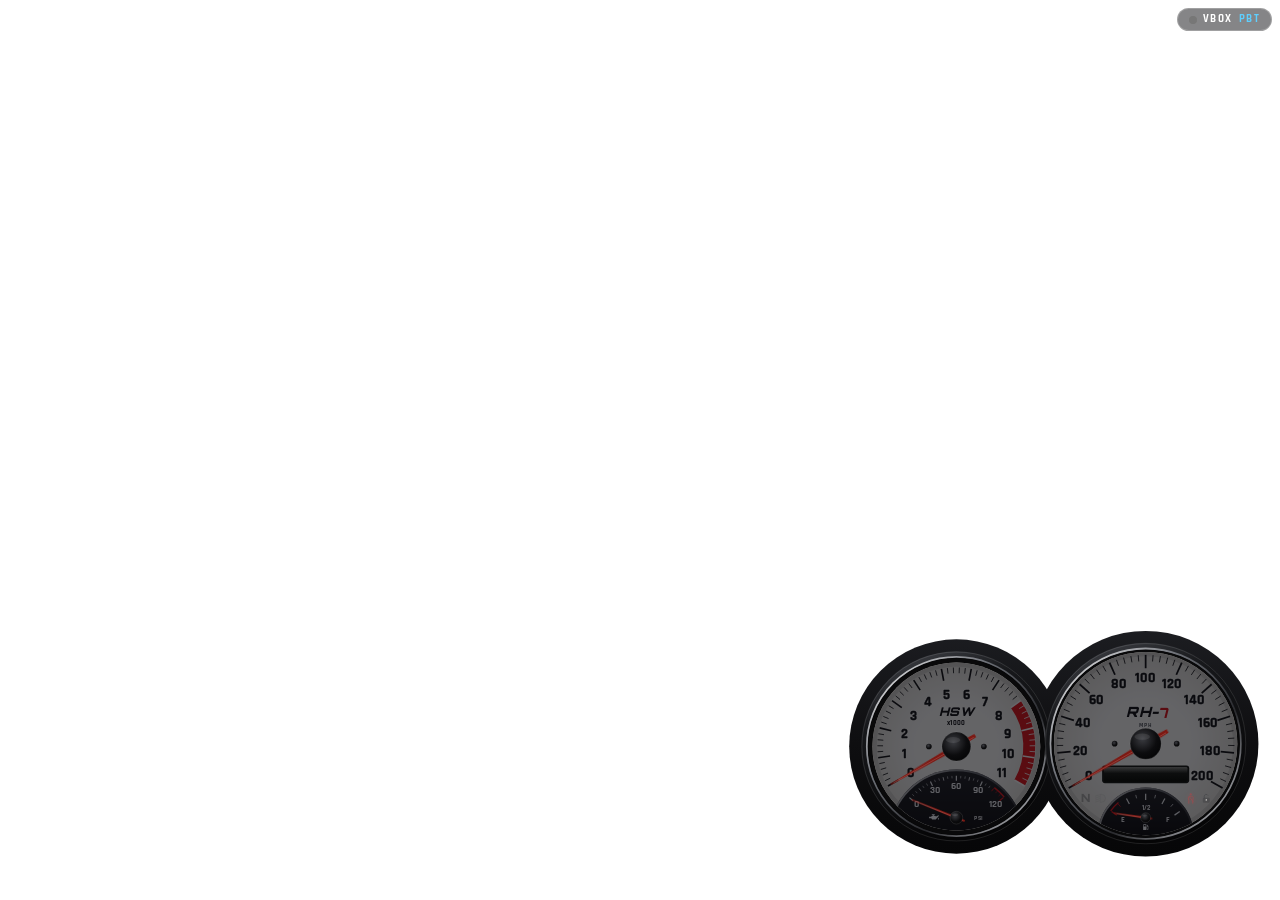
==== index.html @ 40e9e875 "Add files via upload" ====
<!DOCTYPE html>
<html lang="id">
<head>
  <meta charset="UTF-8" />
  <meta name="viewport" content="width=device-width, initial-scale=1.0" />
  <title>RH7 SPEEDO</title>
  <meta name="description" content="Custom speedometer HUD analog untuk RH7" />
  <link rel="preconnect" href="https://fonts.googleapis.com" />
  <link rel="preconnect" href="https://fonts.gstatic.com" crossorigin />
  <link href="https://fonts.googleapis.com/css2?family=Orbitron:wght@600;800;900&family=Rajdhani:wght@500;600;700&display=swap" rel="stylesheet" />
  <link rel="stylesheet" href="styles.css" />
</head>
<body>

  <!-- VBOX Performance Box Touch: klik tombol (atau tekan V) untuk memunculkan alatnya -->
  <button class="vbox-btn" id="vbox-btn" type="button" title="VBOX Performance Box Touch (V)"><i></i><b>VBOX</b><span>PBT</span></button>
  <div class="vbox" id="vbox"></div>

  <!-- Panel tes (hanya di preview ?demo): tombol mesin & lampu. Shortcut: E = mesin, L = lampu -->
  <div class="dev" id="dev">
    <button type="button" id="dev-engine">Mesin: OFF</button>
    <button type="button" id="dev-lights">Lampu: OFF</button>
  </div>

  <div class="hud-wrap">
    <div class="cluster" id="hud">
      <!-- Semua gauge, tick, angka, jarum & ikon digambar oleh script.js -->
      <svg id="dial" class="dial" viewBox="181 60 1181 660" xmlns="http://www.w3.org/2000/svg"></svg>

    </div>
  </div>

  <script src="script.js"></script>
</body>
</html>
---- styles.css ----
:root {
    --offset-bottom: 40px;      /* jarak HUD dari bawah layar */
    --offset-right: 18px;       /* jarak HUD dari kanan layar */
    --scale: 0.55;              /* ubah untuk memperbesar / memperkecil HUD */

    --warn: #ff2a2f;            /* merah peringatan */
    --green: #19b84a;
    --blue: #2f7bff;
    --amber: #e8a200;
    --off: rgba(20, 22, 26, 0.2);

    --face-a: #fdfdfc;
    --face-b: #e7e5df;
    --ink: #0f1013;
    --zone: #e3141b;

    /* jarum: --ndl-off = mesin mati, --ndl-mid = mesin hidup, --ndl-on = lampu hidup (menyala) */
    --ndl-off: #7d1812;
    --ndl-mid: #cf1a12;
    --ndl-on: #ff2a1e;
    --glow: #ff3a2a;

    --ui: 'Rajdhani', 'Bahnschrift', 'Segoe UI', sans-serif;
    --digital: 'Orbitron', 'Bahnschrift', 'Arial Narrow', sans-serif;
}

* { margin: 0; padding: 0; box-sizing: border-box; }

html, body {
    width: 100vw;
    height: 100vh;
    background: transparent;
    overflow: hidden;
    font-family: var(--ui);
    color: #fff;
    user-select: none;
}

/* Posisi HUD: kanan bawah layar */
.hud-wrap {
    position: fixed;
    right: var(--offset-right);
    bottom: var(--offset-bottom);
    width: 757px;
    height: 423px;           /* rasio = viewBox 1181 x 660 */
    transform: scale(var(--scale));
    transform-origin: bottom right;
}
.cluster { position: relative; width: 100%; height: 100%; }
.dial { position: absolute; inset: 0; width: 100%; height: 100%; overflow: visible; }

/* Preview di browser */
body.preview {
    background:
        radial-gradient(ellipse at 50% 120%, #2a2f38 0%, transparent 60%),
        linear-gradient(180deg, #2b2f37 0%, #12141a 60%, #07080a 100%);
}
body.preview .hud-wrap {
    right: 50%;
    bottom: 50%;
    transform: translate(50%, 50%) scale(min(1, calc(100vw / 800px)));
    transform-origin: center;
}

/* ===================== TEKS DIAL ===================== */
.dial .tk { stroke: var(--ink); stroke-linecap: butt; }
.dial .tkw { stroke: #fff; stroke-linecap: butt; }          /* takik putih di dalam zona merah */
.dial .num {
    font-family: var(--ui);
    font-weight: 700;
    font-style: normal;
    fill: var(--ink);
    stroke: var(--ink);
    stroke-width: 0.9px;
    text-anchor: middle;
    dominant-baseline: central;
}
.dial .lbl { font-family: var(--ui); font-weight: 700; font-style: normal; letter-spacing: 1px; fill: var(--ink); text-anchor: middle; dominant-baseline: central; }
.dial .lbl.mph-lbl { fill: #5a5d63; letter-spacing: 4px; }
.dial .brand {
    font-family: var(--digital);
    font-weight: 900;
    font-style: italic;
    letter-spacing: 1px;
    fill: var(--ink);
    text-anchor: middle;
    dominant-baseline: central;
}
.dial .brand-red { fill: var(--zone); }
.dial .zone { fill: var(--zone); }

/* Oil PSI (kubah hitam di dalam gauge RPM) */
.dial .dtk { stroke: #eceef2; stroke-linecap: butt; }
.dial .dtk.red { stroke: var(--zone); }
.dial .dred { fill: none; stroke: var(--zone); stroke-width: 4; }
.dial .dnum { font-family: var(--ui); font-weight: 700; fill: #f1f2f5; text-anchor: middle; dominant-baseline: central; }
.dial .dlbl { font-family: var(--ui); font-weight: 700; letter-spacing: 1px; fill: #f1f2f5; text-anchor: middle; dominant-baseline: central; }

/* ===================== MESIN: dial redup saat mati, terang saat hidup ===================== */
.dial .shade { fill: #07080c; opacity: 0.62; transition: opacity 0.7s ease; }
.cluster.engine-on .dial .shade { opacity: 0; }

/* ===================== JARUM: gelap saat mati, merah saat hidup, menyala saat lampu hidup ===================== */
.dial .ndl {
    fill: var(--ndl-off);
    filter: drop-shadow(0 0 0 transparent);
    transition: fill 0.35s ease, filter 0.35s ease;
}
.dial .ndl-hi { fill: none; stroke: rgba(255, 255, 255, 0.28); stroke-width: 1.4; stroke-linecap: round; }
.cluster.engine-on .dial .ndl { fill: var(--ndl-mid); }
.cluster.lights-on .dial .ndl {
    fill: var(--ndl-on);
    filter: drop-shadow(0 0 2px rgba(255, 70, 50, 0.35));
}
.dial .hub-ring { fill: none; stroke: var(--glow); stroke-width: 3; opacity: 0; transition: opacity 0.35s ease; }
.cluster.lights-on .dial .hub-ring { opacity: 0.45; }

/* ===================== IKON INDIKATOR ===================== */
.dial .ind { color: var(--off); transition: color 0.15s ease, filter 0.15s ease, opacity 0.5s ease; }
.cluster:not(.engine-on) .dial .ind.eng { opacity: 0.3; }
.dial .ind.active    { color: var(--green); filter: drop-shadow(0 0 4px rgba(25, 184, 74, 0.55)); }
.dial .ind.high-beam { color: var(--blue);  filter: drop-shadow(0 0 5px rgba(47, 123, 255, 0.7)); }
.dial .ind.warn      { color: var(--warn);  filter: drop-shadow(0 0 4px rgba(255, 42, 47, 0.55)); }
.dial .ind.locked    { color: var(--amber); filter: drop-shadow(0 0 4px rgba(232, 162, 0, 0.55)); }
.dial .ind.low       { color: var(--amber); }
.dial .ind.crit      { color: var(--warn); }
.dial .ind.gauge-ico { color: var(--ink); }
.dial .ind.gauge-ico.lt   { color: #eceef2; }     /* ikon oli di atas kubah hitam */
.dial .ind.gauge-ico.low  { color: var(--amber); }
.dial .ind.gauge-ico.crit { color: var(--warn); }
.cluster:not(.engine-on) .dial .ind.gauge-ico { opacity: 0.4; }

#headlight .beam-high { display: none; }
#headlight.high-beam .beam-high { display: inline; }
#headlight.high-beam .beam-low { display: none; }
#door-lock .shackle-closed { display: none; }
#door-lock.locked .shackle-closed { display: inline; }
#door-lock.locked .shackle-open { display: none; }

.dial .gear { font-family: var(--digital); font-weight: 900; font-size: 32px; fill: var(--ink); text-anchor: middle; dominant-baseline: central; transition: opacity 0.5s ease; }
.dial .gear.rev { fill: var(--warn); }
.cluster:not(.engine-on) .dial .gear { opacity: 0.3; }

/* ===================== ODO digital LCD: mati total saat mesin off ===================== */
.dial .lcd-live { opacity: 0; transition: opacity 0.6s ease; }
.cluster.engine-on .dial .lcd-live { opacity: 1; }
.dial .seg-ghost { fill: rgba(225, 238, 218, 0.075); }      /* segmen mati yang samar, seperti LCD asli */
.dial .seg { fill: #eaf1e5; opacity: 0; }
.dial .seg.on { opacity: 0.96; }
.dial .lcd-dot { fill: #eaf1e5; }
.dial .lcd-digits { filter: drop-shadow(0 0 2px rgba(214, 238, 206, 0.4)); }

/* ===================== PANEL TES (preview) ===================== */
.dev { display: none; position: fixed; top: 8px; left: 8px; z-index: 10; gap: 6px; }
body.preview .dev { display: flex; }
.dev button {
    padding: 6px 12px; border-radius: 6px; cursor: pointer;
    border: 1px solid rgba(255, 255, 255, 0.25);
    background: rgba(10, 11, 13, 0.6); color: #fff;
    font: 700 12px/1 var(--ui); letter-spacing: 1px;
}
.dev button.on { background: rgba(34, 214, 90, 0.25); border-color: #22d65a; }

/* ===================== VBOX Performance Box Touch ===================== */
.vbox-btn {
    position: fixed; top: 8px; right: 8px; z-index: 20;
    display: flex; align-items: center; gap: 6px;
    padding: 5px 11px; border-radius: 999px; cursor: pointer;
    border: 1px solid rgba(255, 255, 255, 0.22);
    background: rgba(10, 11, 13, 0.62); color: #fff;
    font: 700 11px/1 var(--ui); letter-spacing: 1.5px;
    opacity: 0.8; transition: opacity 0.2s, border-color 0.2s, transform 0.1s;
}
.vbox-btn i { width: 8px; height: 8px; border-radius: 50%; background: #555; transition: background 0.2s, box-shadow 0.2s; }
.vbox-btn span { color: #36c3ff; }
.vbox-btn:hover { opacity: 1; border-color: #36c3ff; }
.vbox-btn:active { transform: scale(0.95); }
.vbox-btn.on i { background: #22d65a; box-shadow: 0 0 6px #22d65a; }
body.no-btn .vbox-btn { display: none; }

.vbox {
    position: fixed; top: 44px; right: 8px; z-index: 19; width: 340px;
    padding: 10px 10px 12px; border-radius: 16px;
    background: linear-gradient(160deg, #3a3d43 0%, #17181b 38%, #0c0c0e 100%);
    border: 1px solid rgba(255, 255, 255, 0.14);
    box-shadow: 0 16px 40px rgba(0, 0, 0, 0.6), inset 0 1px 0 rgba(255, 255, 255, 0.2);
    color: #fff; font-family: var(--ui);
    opacity: 0; transform: translateY(-12px) scale(0.95); transform-origin: top right;
    pointer-events: none; transition: opacity 0.25s ease, transform 0.3s cubic-bezier(0.2, 0.9, 0.3, 1.2);
}
.vbox.open { opacity: 1; transform: none; pointer-events: auto; }
.vbox .vb-top { display: flex; align-items: baseline; gap: 8px; padding: 0 4px 8px; }
.vbox .vb-logo { font: 900 17px/1 var(--digital); letter-spacing: 2px; }
.vbox .vb-sub { font-size: 9px; letter-spacing: 1.6px; color: #9aa0a8; flex: 1; }
.vbox .vb-gps { font-size: 10px; letter-spacing: 1px; color: #9aa0a8; display: flex; align-items: center; gap: 4px; }
.vbox .vb-gps i { width: 7px; height: 7px; border-radius: 50%; background: #22d65a; box-shadow: 0 0 5px #22d65a; animation: vbgps 1.2s steps(2) infinite; }
@keyframes vbgps { 50% { opacity: 0.25; } }
.vbox .vb-screen { background: #050608; border-radius: 9px; padding: 8px 10px 6px; border: 2px solid #26282d; }
.vbox .vb-status { font-size: 11px; letter-spacing: 2px; font-weight: 700; color: #ffb800; text-align: center; }
.vbox .vb-status.ready { color: #22d65a; }
.vbox .vb-status.run { color: #36c3ff; }
.vbox .vb-main { display: flex; justify-content: space-between; align-items: flex-end; padding: 4px 0 2px; }
.vbox .vb-speed, .vbox .vb-time { display: flex; align-items: baseline; gap: 4px; }
.vbox .vb-speed { cursor: pointer; }
.vbox .vb-main b { font: 800 34px/1 var(--digital); }
.vbox .vb-time b { color: #36c3ff; }
.vbox .vb-main em { font: 700 11px/1 var(--ui); font-style: normal; color: #9aa0a8; letter-spacing: 1px; }
.vbox .vb-g { font-size: 11px; color: #9aa0a8; letter-spacing: 1px; text-align: right; }
.vbox .vb-g b { color: #fff; font-family: var(--digital); font-weight: 600; }
.vbox .vb-rows { margin-top: 4px; border-top: 1px solid #23252a; }
.vbox .vb-row { display: grid; grid-template-columns: 1fr 70px 78px; align-items: baseline; padding: 4px 0; border-bottom: 1px solid #16181b; }
.vbox .vb-row .n { font-size: 15px; font-weight: 700; letter-spacing: 1px; }
.vbox .vb-row .n small { margin-left: 4px; font-size: 10px; color: #9aa0a8; }
.vbox .vb-row .t { font: 600 15px/1 var(--digital); text-align: right; color: #4a4e56; }
.vbox .vb-row .x { font-size: 10px; text-align: right; color: #9aa0a8; }
.vbox .vb-row.live .t { color: #ffb800; }
.vbox .vb-row.done .t { color: #22d65a; }
.vbox .vb-btns { display: flex; gap: 8px; padding-top: 9px; }
.vbox .vb-btns button {
    flex: 1; padding: 7px 0; border-radius: 7px; cursor: pointer;
    border: 1px solid rgba(255, 255, 255, 0.2); background: #1d1f23; color: #fff;
    font: 700 12px/1 var(--ui); letter-spacing: 2px;
}
.vbox .vb-btns button:hover { border-color: #36c3ff; }
.vbox .vb-btns button:active { transform: scale(0.97); }
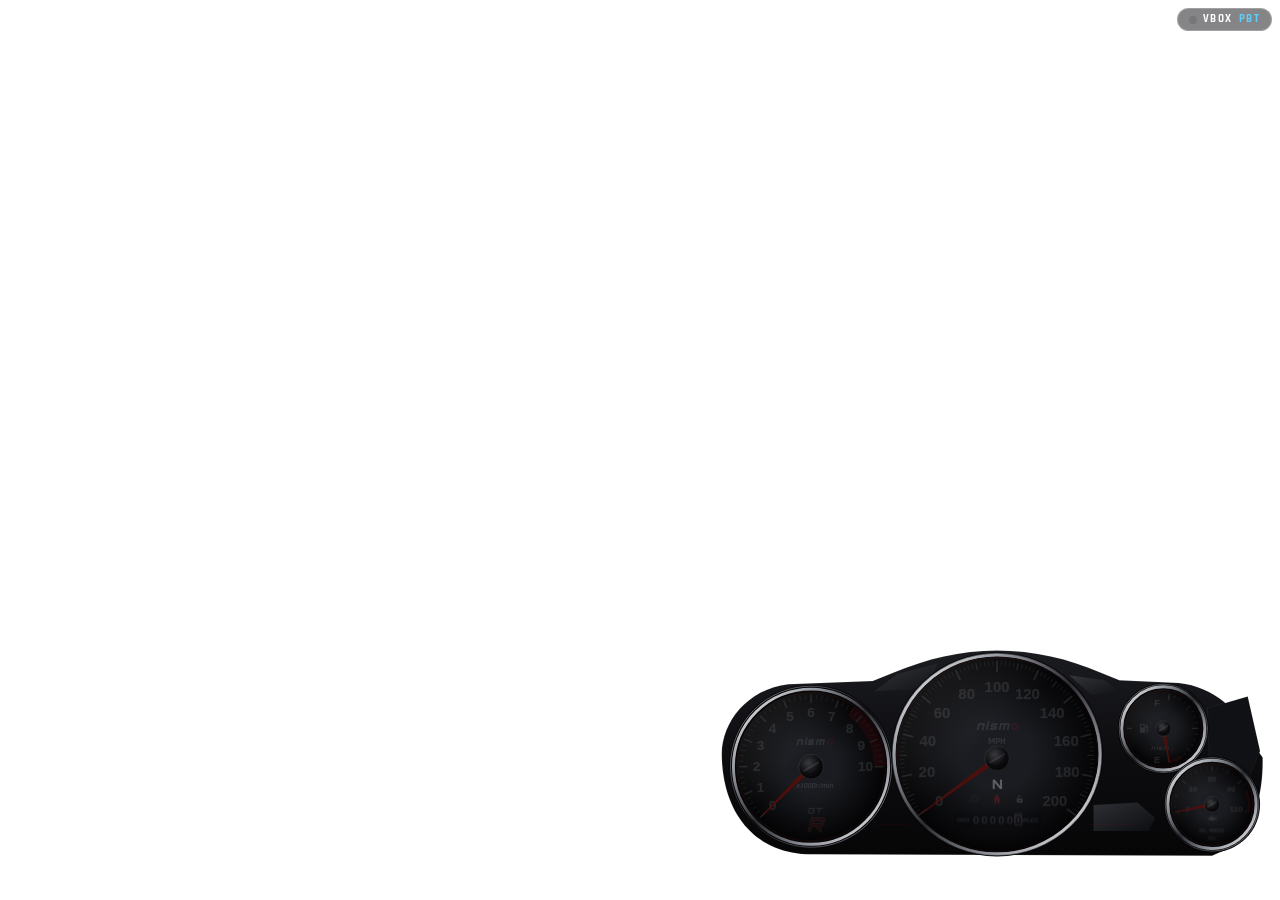
==== commit e42351c3: "Add files via upload" ====
--- a/index.html
+++ b/index.html
@@ -3,8 +3,8 @@
 <head>
   <meta charset="UTF-8" />
   <meta name="viewport" content="width=device-width, initial-scale=1.0" />
-  <title>RH7 SPEEDO</title>
-  <meta name="description" content="Custom speedometer HUD analog untuk RH7" />
+  <title>R34 GT-R NISMO SPEEDO</title>
+  <meta name="description" content="Custom speedometer HUD analog Optitron - Nissan Skyline GT-R R34 NISMO" />
   <link rel="preconnect" href="https://fonts.googleapis.com" />
   <link rel="preconnect" href="https://fonts.gstatic.com" crossorigin />
   <link href="https://fonts.googleapis.com/css2?family=Orbitron:wght@600;800;900&family=Rajdhani:wght@500;600;700&display=swap" rel="stylesheet" />
@@ -16,16 +16,17 @@
   <button class="vbox-btn" id="vbox-btn" type="button" title="VBOX Performance Box Touch (V)"><i></i><b>VBOX</b><span>PBT</span></button>
   <div class="vbox" id="vbox"></div>
 
-  <!-- Panel tes (hanya di preview ?demo): tombol mesin & lampu. Shortcut: E = mesin, L = lampu -->
+  <!-- Panel tes (hanya di preview ?demo): tombol mesin & lampu. Shortcut: E = mesin, L = lampu, D = dimmer -->
   <div class="dev" id="dev">
     <button type="button" id="dev-engine">Mesin: OFF</button>
     <button type="button" id="dev-lights">Lampu: OFF</button>
+    <button type="button" id="dev-dim">Dimmer: 100%</button>
   </div>
 
   <div class="hud-wrap">
     <div class="cluster" id="hud">
       <!-- Semua gauge, tick, angka, jarum & ikon digambar oleh script.js -->
-      <svg id="dial" class="dial" viewBox="181 60 1181 660" xmlns="http://www.w3.org/2000/svg"></svg>
+      <svg id="dial" class="dial" viewBox="40 100 1694 665" xmlns="http://www.w3.org/2000/svg"></svg>
 
     </div>
   </div>
--- a/styles.css
+++ b/styles.css
@@ -7,18 +7,17 @@
     --green: #19b84a;
     --blue: #2f7bff;
     --amber: #e8a200;
-    --off: rgba(20, 22, 26, 0.2);
-
-    --face-a: #fdfdfc;
-    --face-b: #e7e5df;
-    --ink: #0f1013;
-    --zone: #e3141b;
-
-    /* jarum: --ndl-off = mesin mati, --ndl-mid = mesin hidup, --ndl-on = lampu hidup (menyala) */
-    --ndl-off: #7d1812;
-    --ndl-mid: #cf1a12;
-    --ndl-on: #ff2a1e;
-    --glow: #ff3a2a;
+    --off: rgba(255, 255, 255, 0.13);
+
+    --face-a: #1b1c21;          /* muka dial hitam Optitron */
+    --face-b: #030304;
+    --ink: #f4f6fa;             /* angka & tick putih */
+    --zone: #d4161a;            /* zona merah */
+
+    /* jarum: --ndl-off = mesin mati (gelap), --ndl-on = menyala; --glow = pendar merah */
+    --ndl-off: #4d100d;
+    --ndl-on: #f2271c;
+    --glow: #ff2a1f;
 
     --ui: 'Rajdhani', 'Bahnschrift', 'Segoe UI', sans-serif;
     --digital: 'Orbitron', 'Bahnschrift', 'Arial Narrow', sans-serif;
@@ -41,83 +40,99 @@
     position: fixed;
     right: var(--offset-right);
     bottom: var(--offset-bottom);
-    width: 757px;
-    height: 423px;           /* rasio = viewBox 1181 x 660 */
+    width: 1000px;
+    height: 393px;
     transform: scale(var(--scale));
     transform-origin: bottom right;
 }
-.cluster { position: relative; width: 100%; height: 100%; }
+.cluster {
+    position: relative; width: 100%; height: 100%;
+    --lum: 1;                                   /* kecerahan dial (diatur script: dimmer + lampu depan) */
+    --lum2: calc(0.4 + 0.6 * var(--lum));       /* versi lebih lembut untuk ikon */
+}
 .dial { position: absolute; inset: 0; width: 100%; height: 100%; overflow: visible; }
 
 /* Preview di browser */
 body.preview {
     background:
         radial-gradient(ellipse at 50% 120%, #2a2f38 0%, transparent 60%),
-        linear-gradient(180deg, #2b2f37 0%, #12141a 60%, #07080a 100%);
+        linear-gradient(180deg, #3a404a 0%, #14171c 60%, #07080a 100%);
 }
 body.preview .hud-wrap {
     right: 50%;
     bottom: 50%;
-    transform: translate(50%, 50%) scale(min(1, calc(100vw / 800px)));
+    transform: translate(50%, 50%) scale(min(1, calc(100vw / 1040px)));
     transform-origin: center;
+}
+
+/* ===================== OPTITRON: cahaya dial =====================
+   .lit = semua yang menyala sendiri (tick, angka, logo, zona merah, tepi merah, LCD).
+   Mati      : hampir tak terlihat, memudar pelan (shutdown, tiap gauge bergantian)
+   Menyala   : opacity = --lum (dimmer), diawali animasi wake-up bertahap tacho -> speedo -> gauge kanan */
+.dial .lit { opacity: 0.1; transition: opacity 1.3s cubic-bezier(0.16, 0.7, 0.3, 1); }
+.dial .lit.g-aux { transition-delay: 0s; }
+.dial .lit.g-rpm { transition-delay: 0.15s; }
+.dial .lit.g-spd { transition-delay: 0.3s; }
+.cluster.engine-on .dial .lit {
+    opacity: var(--lum);
+    transition: opacity 0.5s ease;
+    transition-delay: 0s;
+    animation: opt-wake 1.6s ease-out backwards;
+}
+.cluster.engine-on .dial .lit.g-rpm { animation-delay: 0s; }
+.cluster.engine-on .dial .lit.g-spd { animation-delay: 0.18s; }
+.cluster.engine-on .dial .lit.g-aux { animation-delay: 0.36s; }
+@keyframes opt-wake {
+    0%   { opacity: 0.06; }
+    42%  { opacity: 1; }
+    62%  { opacity: 0.8; }
+    100% { opacity: var(--lum); }
 }
 
 /* ===================== TEKS DIAL ===================== */
 .dial .tk { stroke: var(--ink); stroke-linecap: butt; }
-.dial .tkw { stroke: #fff; stroke-linecap: butt; }          /* takik putih di dalam zona merah */
+.dial .tk.red { stroke: #ff6a6a; }
 .dial .num {
     font-family: var(--ui);
-    font-weight: 700;
-    font-style: normal;
+    font-weight: 600;
     fill: var(--ink);
-    stroke: var(--ink);
-    stroke-width: 0.9px;
+    stroke: rgba(255, 255, 255, 0.3);      /* pendar tipis angka menyala */
+    stroke-width: 1.2px;
+    paint-order: stroke;
     text-anchor: middle;
     dominant-baseline: central;
 }
-.dial .lbl { font-family: var(--ui); font-weight: 700; font-style: normal; letter-spacing: 1px; fill: var(--ink); text-anchor: middle; dominant-baseline: central; }
-.dial .lbl.mph-lbl { fill: #5a5d63; letter-spacing: 4px; }
-.dial .brand {
-    font-family: var(--digital);
-    font-weight: 900;
-    font-style: italic;
-    letter-spacing: 1px;
-    fill: var(--ink);
-    text-anchor: middle;
-    dominant-baseline: central;
-}
-.dial .brand-red { fill: var(--zone); }
+.dial .lbl { font-family: var(--ui); font-weight: 700; font-style: italic; fill: var(--ink); text-anchor: middle; dominant-baseline: central; }
+.dial .lbl.up { font-style: normal; letter-spacing: 0.5px; }
 .dial .zone { fill: var(--zone); }
-
-/* Oil PSI (kubah hitam di dalam gauge RPM) */
-.dial .dtk { stroke: #eceef2; stroke-linecap: butt; }
-.dial .dtk.red { stroke: var(--zone); }
-.dial .dred { fill: none; stroke: var(--zone); stroke-width: 4; }
-.dial .dnum { font-family: var(--ui); font-weight: 700; fill: #f1f2f5; text-anchor: middle; dominant-baseline: central; }
-.dial .dlbl { font-family: var(--ui); font-weight: 700; letter-spacing: 1px; fill: #f1f2f5; text-anchor: middle; dominant-baseline: central; }
-
-/* ===================== MESIN: dial redup saat mati, terang saat hidup ===================== */
-.dial .shade { fill: #07080c; opacity: 0.62; transition: opacity 0.7s ease; }
-.cluster.engine-on .dial .shade { opacity: 0; }
-
-/* ===================== JARUM: gelap saat mati, merah saat hidup, menyala saat lampu hidup ===================== */
-.dial .ndl {
-    fill: var(--ndl-off);
-    filter: drop-shadow(0 0 0 transparent);
-    transition: fill 0.35s ease, filter 0.35s ease;
-}
-.dial .ndl-hi { fill: none; stroke: rgba(255, 255, 255, 0.28); stroke-width: 1.4; stroke-linecap: round; }
-.cluster.engine-on .dial .ndl { fill: var(--ndl-mid); }
-.cluster.lights-on .dial .ndl {
-    fill: var(--ndl-on);
-    filter: drop-shadow(0 0 2px rgba(255, 70, 50, 0.35));
-}
-.dial .hub-ring { fill: none; stroke: var(--glow); stroke-width: 3; opacity: 0; transition: opacity 0.35s ease; }
-.cluster.lights-on .dial .hub-ring { opacity: 0.45; }
+.dial .zone-glow { fill: var(--zone); opacity: 0.75; }
+.dial .arc-red { fill: none; stroke: var(--zone); stroke-width: 8; }
+.dial .accent { fill: none; stroke: #b01418; stroke-width: 2.5; stroke-linecap: round; }
+
+/* Logo NISMO & GT-R */
+.dial .logo { font-family: var(--digital); font-weight: 900; font-style: italic; letter-spacing: 3px; fill: var(--ink); text-anchor: middle; dominant-baseline: central; }
+.dial .logo .o { fill: var(--zone); }
+.dial .gtr text { font-family: var(--digital); font-weight: 900; font-style: italic; text-anchor: middle; dominant-baseline: central; }
+.dial .gtr-gt { fill: url(#gtG); letter-spacing: 2px; }
+.dial .gtr-r { fill: #d4161a; stroke: #d8dbe0; stroke-width: 2.5px; paint-order: stroke; }
+
+/* ===================== JARUM: mati gelap, menyala merah + glow ===================== */
+.dial .ndl { fill: var(--ndl-off); transition: fill 0.9s ease; }
+.cluster.engine-on .dial .ndl { fill: var(--ndl-on); transition: fill 0.35s ease; }
+.dial .ndl-glow { fill: none; stroke: var(--glow); stroke-linejoin: round; opacity: 0; transition: opacity 0.6s ease; }
+.dial .ndl-glow.g2 { stroke-width: 15; }
+.dial .ndl-glow.g1 { stroke-width: 6; }
+.cluster.engine-on .dial .ndl-glow.g2 { opacity: calc(0.16 * var(--lum)); }
+.cluster.engine-on .dial .ndl-glow.g1 { opacity: calc(0.34 * var(--lum)); }
+.dial .ndl-core { stroke: #ff9d85; stroke-width: 1.3; stroke-linecap: round; opacity: 0; transition: opacity 0.6s ease; }
+.cluster.engine-on .dial .ndl-core { opacity: calc(0.7 * var(--lum)); }
+.dial .hub-ring { fill: none; stroke: var(--glow); stroke-width: 3; opacity: 0; transition: opacity 0.5s ease; }
+.cluster.engine-on .dial .hub-ring { opacity: calc(0.45 * var(--lum)); }
 
 /* ===================== IKON INDIKATOR ===================== */
 .dial .ind { color: var(--off); transition: color 0.15s ease, filter 0.15s ease, opacity 0.5s ease; }
 .cluster:not(.engine-on) .dial .ind.eng { opacity: 0.3; }
+.cluster.engine-on .dial .ind.eng { opacity: var(--lum2); }
 .dial .ind.active    { color: var(--green); filter: drop-shadow(0 0 4px rgba(25, 184, 74, 0.55)); }
 .dial .ind.high-beam { color: var(--blue);  filter: drop-shadow(0 0 5px rgba(47, 123, 255, 0.7)); }
 .dial .ind.warn      { color: var(--warn);  filter: drop-shadow(0 0 4px rgba(255, 42, 47, 0.55)); }
@@ -125,10 +140,8 @@
 .dial .ind.low       { color: var(--amber); }
 .dial .ind.crit      { color: var(--warn); }
 .dial .ind.gauge-ico { color: var(--ink); }
-.dial .ind.gauge-ico.lt   { color: #eceef2; }     /* ikon oli di atas kubah hitam */
 .dial .ind.gauge-ico.low  { color: var(--amber); }
 .dial .ind.gauge-ico.crit { color: var(--warn); }
-.cluster:not(.engine-on) .dial .ind.gauge-ico { opacity: 0.4; }
 
 #headlight .beam-high { display: none; }
 #headlight.high-beam .beam-high { display: inline; }
@@ -137,18 +150,18 @@
 #door-lock.locked .shackle-closed { display: inline; }
 #door-lock.locked .shackle-open { display: none; }
 
-.dial .gear { font-family: var(--digital); font-weight: 900; font-size: 32px; fill: var(--ink); text-anchor: middle; dominant-baseline: central; transition: opacity 0.5s ease; }
+.dial .gear { font-family: var(--digital); font-weight: 900; font-size: 40px; fill: var(--ink); text-anchor: middle; dominant-baseline: central; transition: opacity 0.5s ease; }
 .dial .gear.rev { fill: var(--warn); }
 .cluster:not(.engine-on) .dial .gear { opacity: 0.3; }
-
-/* ===================== ODO digital LCD: mati total saat mesin off ===================== */
-.dial .lcd-live { opacity: 0; transition: opacity 0.6s ease; }
-.cluster.engine-on .dial .lcd-live { opacity: 1; }
-.dial .seg-ghost { fill: rgba(225, 238, 218, 0.075); }      /* segmen mati yang samar, seperti LCD asli */
-.dial .seg { fill: #eaf1e5; opacity: 0; }
-.dial .seg.on { opacity: 0.96; }
-.dial .lcd-dot { fill: #eaf1e5; }
-.dial .lcd-digits { filter: drop-shadow(0 0 2px rgba(214, 238, 206, 0.4)); }
+.cluster.engine-on .dial .gear { opacity: var(--lum2); }
+
+/* ODO (LCD): ikut menyala / padam bersama dial; digit putih, desimal di drum putih */
+.dial .odo-digit { font-family: var(--ui); font-weight: 600; font-style: normal; font-size: 34px; fill: #f2f6ff; text-anchor: middle; dominant-baseline: central; }
+.dial .odo-digit.odo-last { fill: #0b0b0d; }   /* digit desimal: angka gelap di drum putih */
+.dial .odo-tag { font-style: normal; font-weight: 600; font-size: 17px; text-anchor: start; }
+.dial .odo-tag.end { text-anchor: end; }
+.dial .odo-strip { transition: transform 0.45s cubic-bezier(0.45, 0, 0.2, 1); }
+.dial .odo-strip.snap { transition: none; }
 
 /* ===================== PANEL TES (preview) ===================== */
 .dev { display: none; position: fixed; top: 8px; left: 8px; z-index: 10; gap: 6px; }
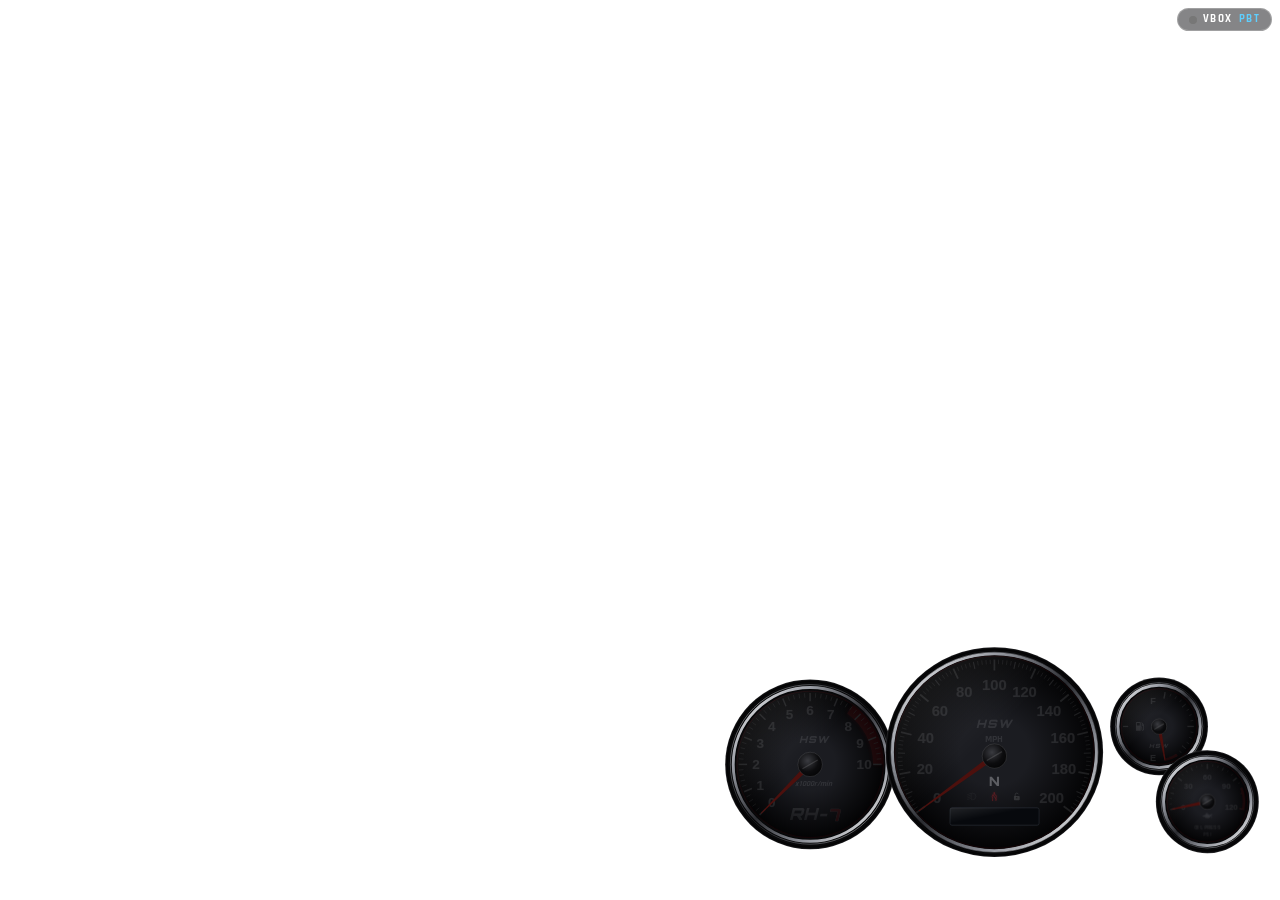
==== commit a807f842: "Add files via upload" ====
--- a/index.html
+++ b/index.html
@@ -26,7 +26,7 @@
   <div class="hud-wrap">
     <div class="cluster" id="hud">
       <!-- Semua gauge, tick, angka, jarum & ikon digambar oleh script.js -->
-      <svg id="dial" class="dial" viewBox="40 100 1694 665" xmlns="http://www.w3.org/2000/svg"></svg>
+      <svg id="dial" class="dial" viewBox="40 100 1710 675" xmlns="http://www.w3.org/2000/svg"></svg>
 
     </div>
   </div>
--- a/styles.css
+++ b/styles.css
@@ -14,9 +14,10 @@
     --ink: #f4f6fa;             /* angka & tick putih */
     --zone: #d4161a;            /* zona merah */
 
-    /* jarum: --ndl-off = mesin mati (gelap), --ndl-on = menyala; --glow = pendar merah */
-    --ndl-off: #4d100d;
-    --ndl-on: #f2271c;
+    /* jarum: gelap saat mati, merah redup saat mesin hidup, merah terang + glow saat lampu nyala */
+    --ndl-off: #4d100d;         /* mesin mati */
+    --ndl-mid: #8e1b16;         /* mesin hidup, lampu mati */
+    --ndl-on: #f2271c;          /* lampu depan nyala */
     --glow: #ff2a1f;
 
     --ui: 'Rajdhani', 'Bahnschrift', 'Segoe UI', sans-serif;
@@ -41,7 +42,7 @@
     right: var(--offset-right);
     bottom: var(--offset-bottom);
     width: 1000px;
-    height: 393px;
+    height: 395px;
     transform: scale(var(--scale));
     transform-origin: bottom right;
 }
@@ -70,6 +71,7 @@
    Mati      : hampir tak terlihat, memudar pelan (shutdown, tiap gauge bergantian)
    Menyala   : opacity = --lum (dimmer), diawali animasi wake-up bertahap tacho -> speedo -> gauge kanan */
 .dial .lit { opacity: 0.1; transition: opacity 1.3s cubic-bezier(0.16, 0.7, 0.3, 1); }
+.dial .odo.lit { opacity: 0; }           /* ODO: kaca LCD tetap terlihat, isi mati total saat mesin mati */
 .dial .lit.g-aux { transition-delay: 0s; }
 .dial .lit.g-rpm { transition-delay: 0.15s; }
 .dial .lit.g-spd { transition-delay: 0.3s; }
@@ -107,27 +109,25 @@
 .dial .zone { fill: var(--zone); }
 .dial .zone-glow { fill: var(--zone); opacity: 0.75; }
 .dial .arc-red { fill: none; stroke: var(--zone); stroke-width: 8; }
-.dial .accent { fill: none; stroke: #b01418; stroke-width: 2.5; stroke-linecap: round; }
-
-/* Logo NISMO & GT-R */
+
+/* Logo HSW & RH-7 */
 .dial .logo { font-family: var(--digital); font-weight: 900; font-style: italic; letter-spacing: 3px; fill: var(--ink); text-anchor: middle; dominant-baseline: central; }
-.dial .logo .o { fill: var(--zone); }
-.dial .gtr text { font-family: var(--digital); font-weight: 900; font-style: italic; text-anchor: middle; dominant-baseline: central; }
-.dial .gtr-gt { fill: url(#gtG); letter-spacing: 2px; }
-.dial .gtr-r { fill: #d4161a; stroke: #d8dbe0; stroke-width: 2.5px; paint-order: stroke; }
-
-/* ===================== JARUM: mati gelap, menyala merah + glow ===================== */
+.dial .gtr { font-family: var(--digital); font-weight: 900; font-style: italic; letter-spacing: 2px; fill: url(#gtG); text-anchor: middle; dominant-baseline: central; }
+.dial .gtr .n7 { fill: #e01c20; stroke: #d8dbe0; stroke-width: 2px; paint-order: stroke; }
+
+/* ===================== JARUM: menyala saat LAMPU DEPAN nyala ===================== */
 .dial .ndl { fill: var(--ndl-off); transition: fill 0.9s ease; }
-.cluster.engine-on .dial .ndl { fill: var(--ndl-on); transition: fill 0.35s ease; }
+.cluster.engine-on .dial .ndl { fill: var(--ndl-mid); transition: fill 0.35s ease; }
+.cluster.lights-on .dial .ndl { fill: var(--ndl-on); transition: fill 0.35s ease; }
 .dial .ndl-glow { fill: none; stroke: var(--glow); stroke-linejoin: round; opacity: 0; transition: opacity 0.6s ease; }
 .dial .ndl-glow.g2 { stroke-width: 15; }
 .dial .ndl-glow.g1 { stroke-width: 6; }
-.cluster.engine-on .dial .ndl-glow.g2 { opacity: calc(0.16 * var(--lum)); }
-.cluster.engine-on .dial .ndl-glow.g1 { opacity: calc(0.34 * var(--lum)); }
+.cluster.lights-on .dial .ndl-glow.g2 { opacity: calc(0.16 * var(--lum)); }
+.cluster.lights-on .dial .ndl-glow.g1 { opacity: calc(0.34 * var(--lum)); }
 .dial .ndl-core { stroke: #ff9d85; stroke-width: 1.3; stroke-linecap: round; opacity: 0; transition: opacity 0.6s ease; }
-.cluster.engine-on .dial .ndl-core { opacity: calc(0.7 * var(--lum)); }
+.cluster.lights-on .dial .ndl-core { opacity: calc(0.7 * var(--lum)); }
 .dial .hub-ring { fill: none; stroke: var(--glow); stroke-width: 3; opacity: 0; transition: opacity 0.5s ease; }
-.cluster.engine-on .dial .hub-ring { opacity: calc(0.45 * var(--lum)); }
+.cluster.lights-on .dial .hub-ring { opacity: calc(0.45 * var(--lum)); }
 
 /* ===================== IKON INDIKATOR ===================== */
 .dial .ind { color: var(--off); transition: color 0.15s ease, filter 0.15s ease, opacity 0.5s ease; }
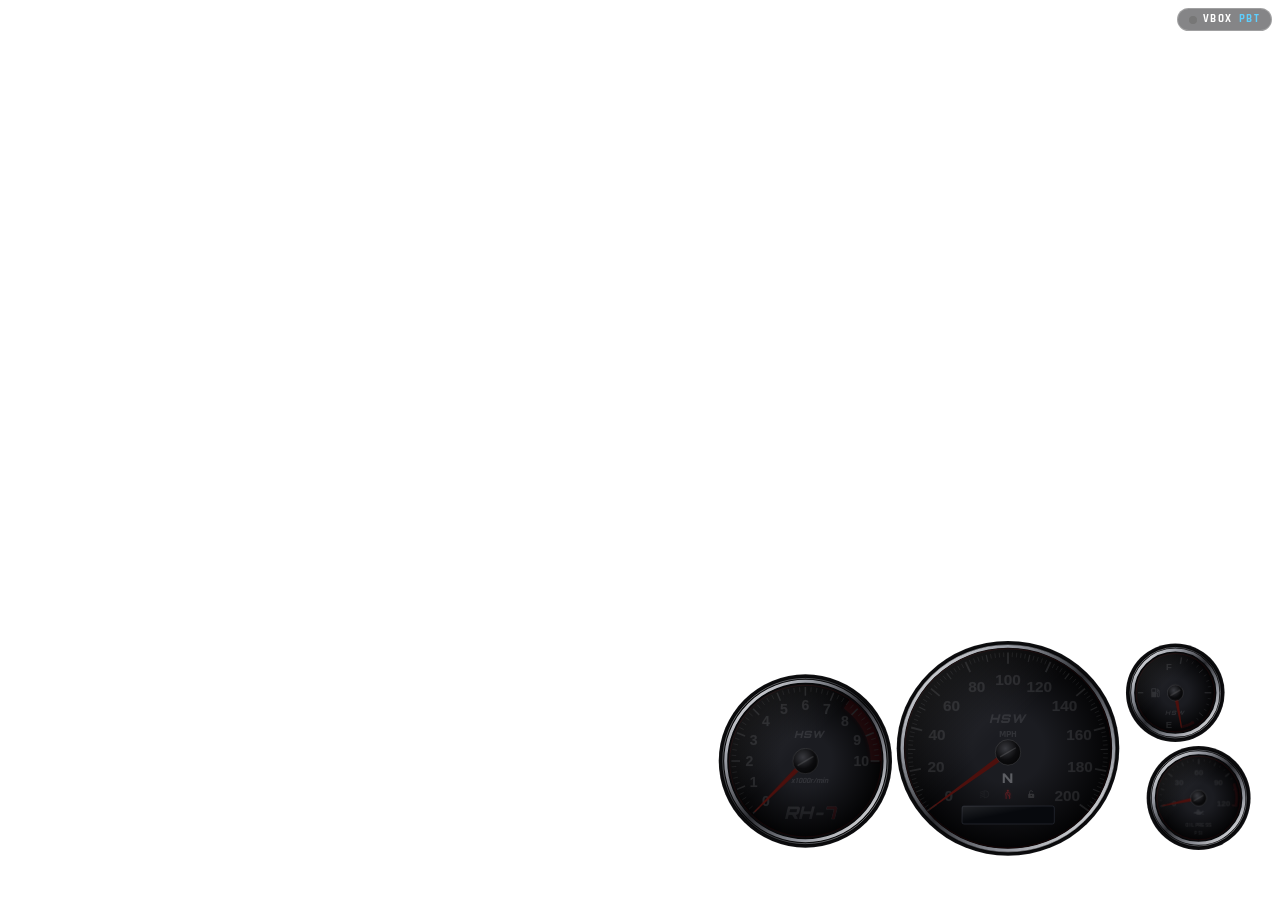
==== commit 35a8188f: "Add files via upload" ====
--- a/index.html
+++ b/index.html
@@ -26,7 +26,7 @@
   <div class="hud-wrap">
     <div class="cluster" id="hud">
       <!-- Semua gauge, tick, angka, jarum & ikon digambar oleh script.js -->
-      <svg id="dial" class="dial" viewBox="40 100 1710 675" xmlns="http://www.w3.org/2000/svg"></svg>
+      <svg id="dial" class="dial" viewBox="30 100 1650 675" xmlns="http://www.w3.org/2000/svg"></svg>
 
     </div>
   </div>
--- a/styles.css
+++ b/styles.css
@@ -42,7 +42,7 @@
     right: var(--offset-right);
     bottom: var(--offset-bottom);
     width: 1000px;
-    height: 395px;
+    height: 409px;
     transform: scale(var(--scale));
     transform-origin: bottom right;
 }
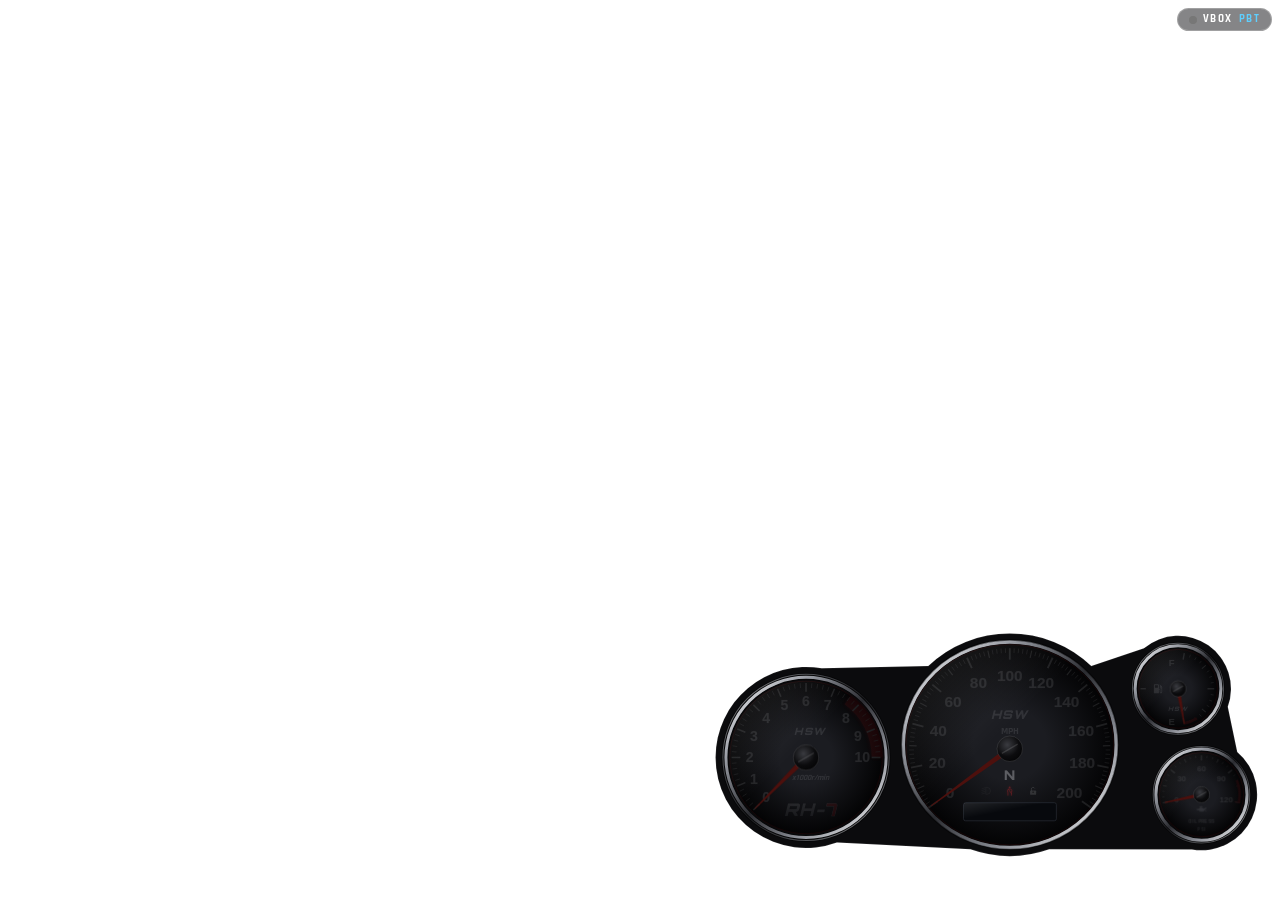
==== commit 15d66de5: "Add files via upload" ====
--- a/index.html
+++ b/index.html
@@ -26,7 +26,7 @@
   <div class="hud-wrap">
     <div class="cluster" id="hud">
       <!-- Semua gauge, tick, angka, jarum & ikon digambar oleh script.js -->
-      <svg id="dial" class="dial" viewBox="30 100 1650 675" xmlns="http://www.w3.org/2000/svg"></svg>
+      <svg id="dial" class="dial" viewBox="30 98 1640 686" xmlns="http://www.w3.org/2000/svg"></svg>
 
     </div>
   </div>
--- a/styles.css
+++ b/styles.css
@@ -42,7 +42,7 @@
     right: var(--offset-right);
     bottom: var(--offset-bottom);
     width: 1000px;
-    height: 409px;
+    height: 418px;
     transform: scale(var(--scale));
     transform-origin: bottom right;
 }
@@ -106,6 +106,8 @@
 }
 .dial .lbl { font-family: var(--ui); font-weight: 700; font-style: italic; fill: var(--ink); text-anchor: middle; dominant-baseline: central; }
 .dial .lbl.up { font-style: normal; letter-spacing: 0.5px; }
+/* rumah cluster: polos, satu warna + garis tepi tipis */
+.dial .housing { fill: #0b0b0d; stroke: rgba(255, 255, 255, 0.18); stroke-width: 2; stroke-linejoin: round; }
 .dial .zone { fill: var(--zone); }
 .dial .zone-glow { fill: var(--zone); opacity: 0.75; }
 .dial .arc-red { fill: none; stroke: var(--zone); stroke-width: 8; }
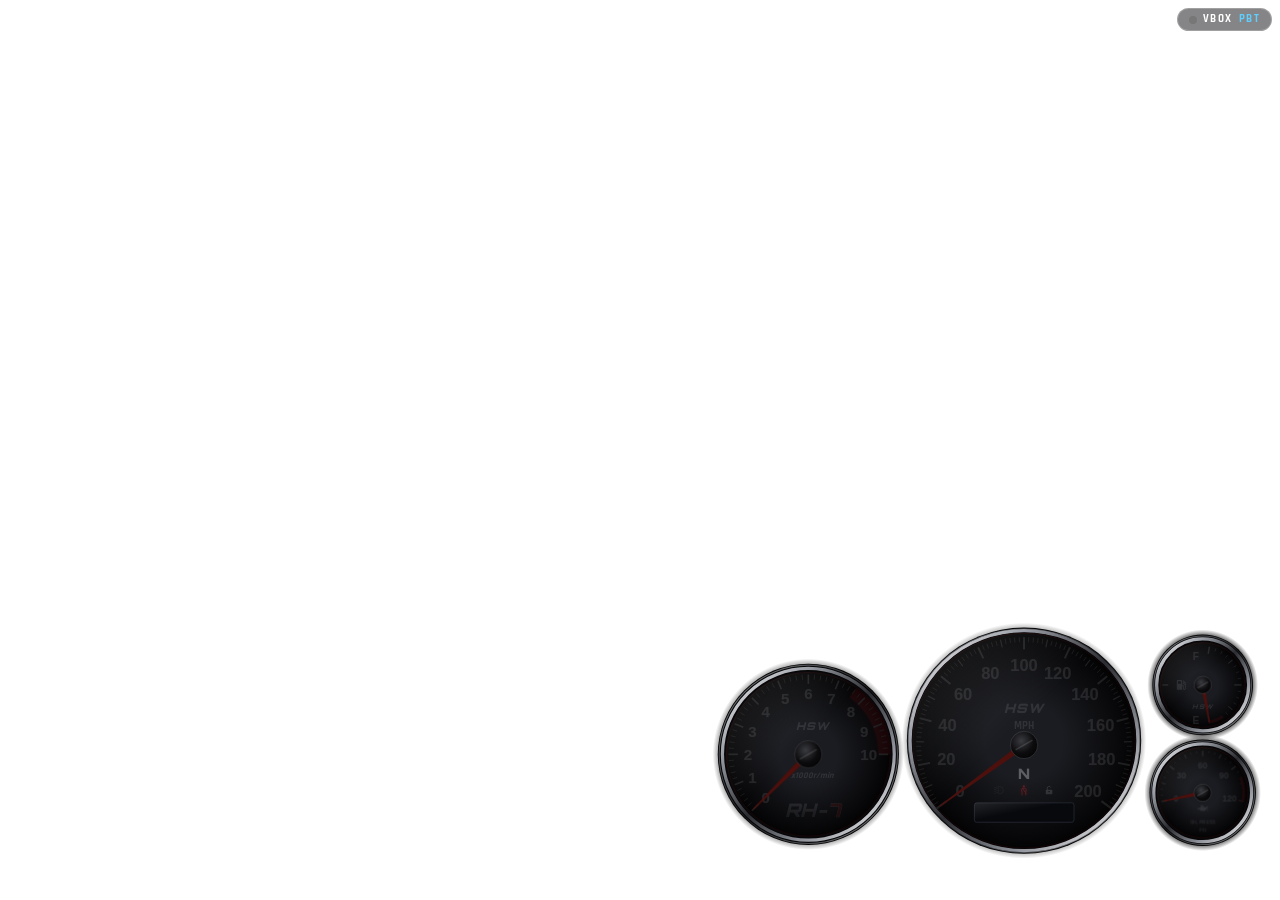
==== commit 88fde57a: "Add files via upload" ====
--- a/index.html
+++ b/index.html
@@ -26,7 +26,7 @@
   <div class="hud-wrap">
     <div class="cluster" id="hud">
       <!-- Semua gauge, tick, angka, jarum & ikon digambar oleh script.js -->
-      <svg id="dial" class="dial" viewBox="30 98 1640 686" xmlns="http://www.w3.org/2000/svg"></svg>
+      <svg id="dial" class="dial" viewBox="50 108 1530 664" xmlns="http://www.w3.org/2000/svg"></svg>
 
     </div>
   </div>
--- a/styles.css
+++ b/styles.css
@@ -42,7 +42,7 @@
     right: var(--offset-right);
     bottom: var(--offset-bottom);
     width: 1000px;
-    height: 418px;
+    height: 434px;
     transform: scale(var(--scale));
     transform-origin: bottom right;
 }
@@ -106,8 +106,6 @@
 }
 .dial .lbl { font-family: var(--ui); font-weight: 700; font-style: italic; fill: var(--ink); text-anchor: middle; dominant-baseline: central; }
 .dial .lbl.up { font-style: normal; letter-spacing: 0.5px; }
-/* rumah cluster: polos, satu warna + garis tepi tipis */
-.dial .housing { fill: #0b0b0d; stroke: rgba(255, 255, 255, 0.18); stroke-width: 2; stroke-linejoin: round; }
 .dial .zone { fill: var(--zone); }
 .dial .zone-glow { fill: var(--zone); opacity: 0.75; }
 .dial .arc-red { fill: none; stroke: var(--zone); stroke-width: 8; }
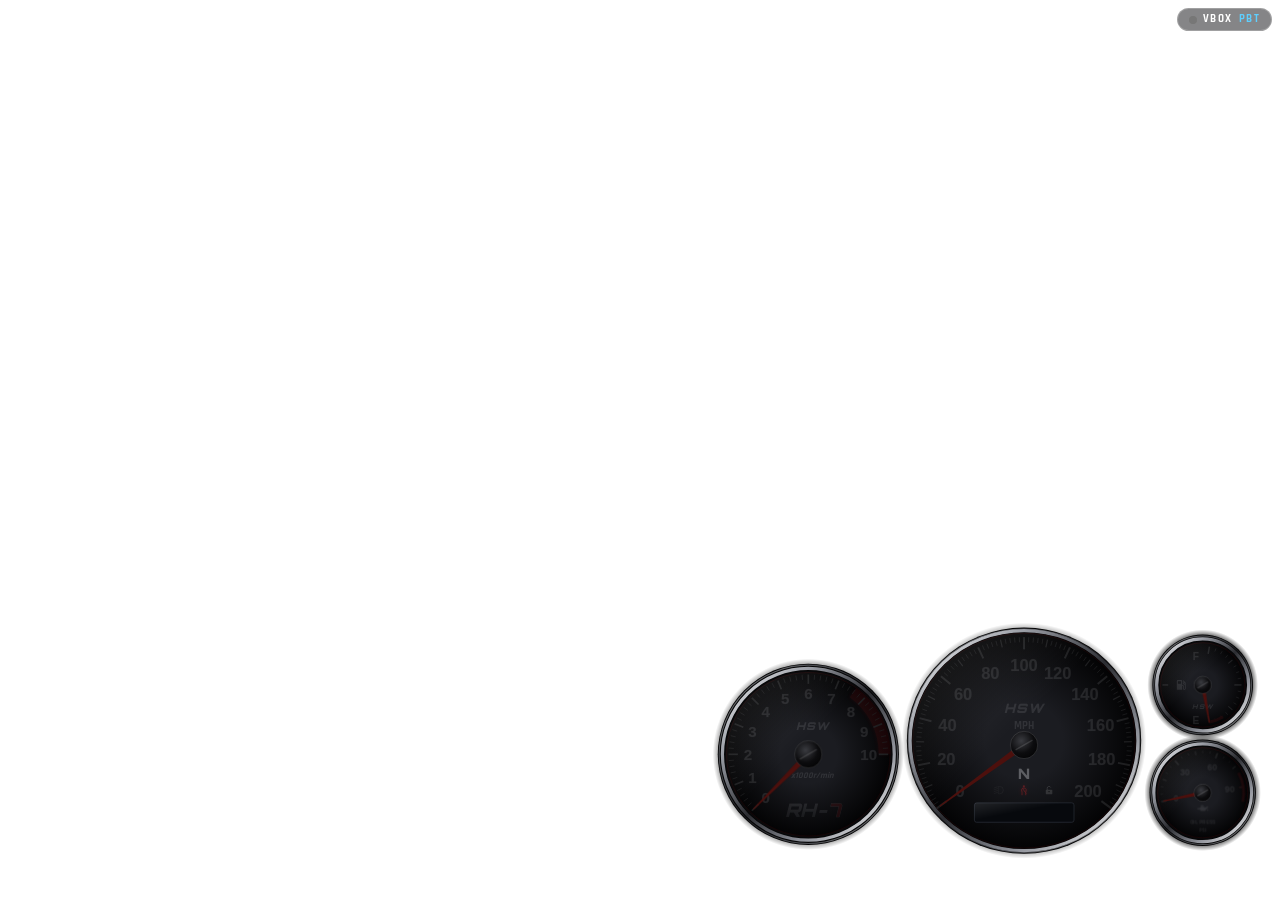
==== commit 26678c5d: "Add files via upload" ====
--- a/index.html
+++ b/index.html
@@ -24,6 +24,12 @@
   </div>
 
   <div class="hud-wrap">
+    <!-- Now playing (musik sinkron): diisi oleh music.js, muncul hanya saat ada lagu di room -->
+    <div class="music" id="music">
+      <div class="mu-eq"><i></i><i></i><i></i><i></i></div>
+      <div class="mu-txt"><span class="mu-title" id="music-title">-</span></div>
+      <span class="mu-time" id="music-time">0:00</span>
+    </div>
     <div class="cluster" id="hud">
       <!-- Semua gauge, tick, angka, jarum & ikon digambar oleh script.js -->
       <svg id="dial" class="dial" viewBox="50 108 1530 664" xmlns="http://www.w3.org/2000/svg"></svg>
@@ -32,5 +38,6 @@
   </div>
 
   <script src="script.js"></script>
+  <script src="music.js"></script>
 </body>
 </html>
--- a/styles.css
+++ b/styles.css
@@ -236,3 +236,30 @@
 }
 .vbox .vb-btns button:hover { border-color: #36c3ff; }
 .vbox .vb-btns button:active { transform: scale(0.97); }
+
+/* ===================== MUSIK (now playing, sinkron lewat room) ===================== */
+.music {
+    position: absolute; left: 50%; bottom: 100%; transform: translate(-50%, 10px);
+    display: flex; align-items: center; gap: 22px;
+    width: 640px; max-width: 100%; margin-bottom: 14px; padding: 12px 26px;
+    border-radius: 999px; border: 2px solid rgba(255, 255, 255, 0.2);
+    background: linear-gradient(180deg, rgba(28, 29, 34, 0.9), rgba(4, 4, 5, 0.92));
+    box-shadow: 0 6px 22px rgba(0, 0, 0, 0.55), inset 0 1px 0 rgba(255, 255, 255, 0.18);
+    opacity: 0; pointer-events: none;
+    transition: opacity 0.4s ease, transform 0.4s ease;
+}
+.music.show { opacity: var(--lum2, 1); transform: translate(-50%, 0); }
+.music .mu-eq { display: flex; align-items: flex-end; gap: 5px; height: 34px; flex: none; }
+.music .mu-eq i { width: 7px; height: 8px; background: #d4161a; border-radius: 2px; box-shadow: 0 0 8px rgba(255, 42, 31, 0.6); }
+.music.on .mu-eq i { animation: mu-bar 0.9s ease-in-out infinite; }
+.music.on .mu-eq i:nth-child(2) { animation-delay: -0.3s; animation-duration: 0.7s; }
+.music.on .mu-eq i:nth-child(3) { animation-delay: -0.6s; animation-duration: 1.1s; }
+.music.on .mu-eq i:nth-child(4) { animation-delay: -0.15s; animation-duration: 0.8s; }
+@keyframes mu-bar { 0%, 100% { height: 8px; } 50% { height: 34px; } }
+.music .mu-txt { flex: 1; min-width: 0; overflow: hidden; white-space: nowrap; }
+.music .mu-title {
+    display: inline-block; font: 700 30px/1.1 var(--ui); letter-spacing: 1.5px; color: var(--ink);
+    padding-left: 100%; animation: mu-marq 14s linear infinite;
+}
+@keyframes mu-marq { to { transform: translateX(-100%); } }
+.music .mu-time { flex: none; font: 600 24px/1 var(--digital); color: #36c3ff; letter-spacing: 1px; }
